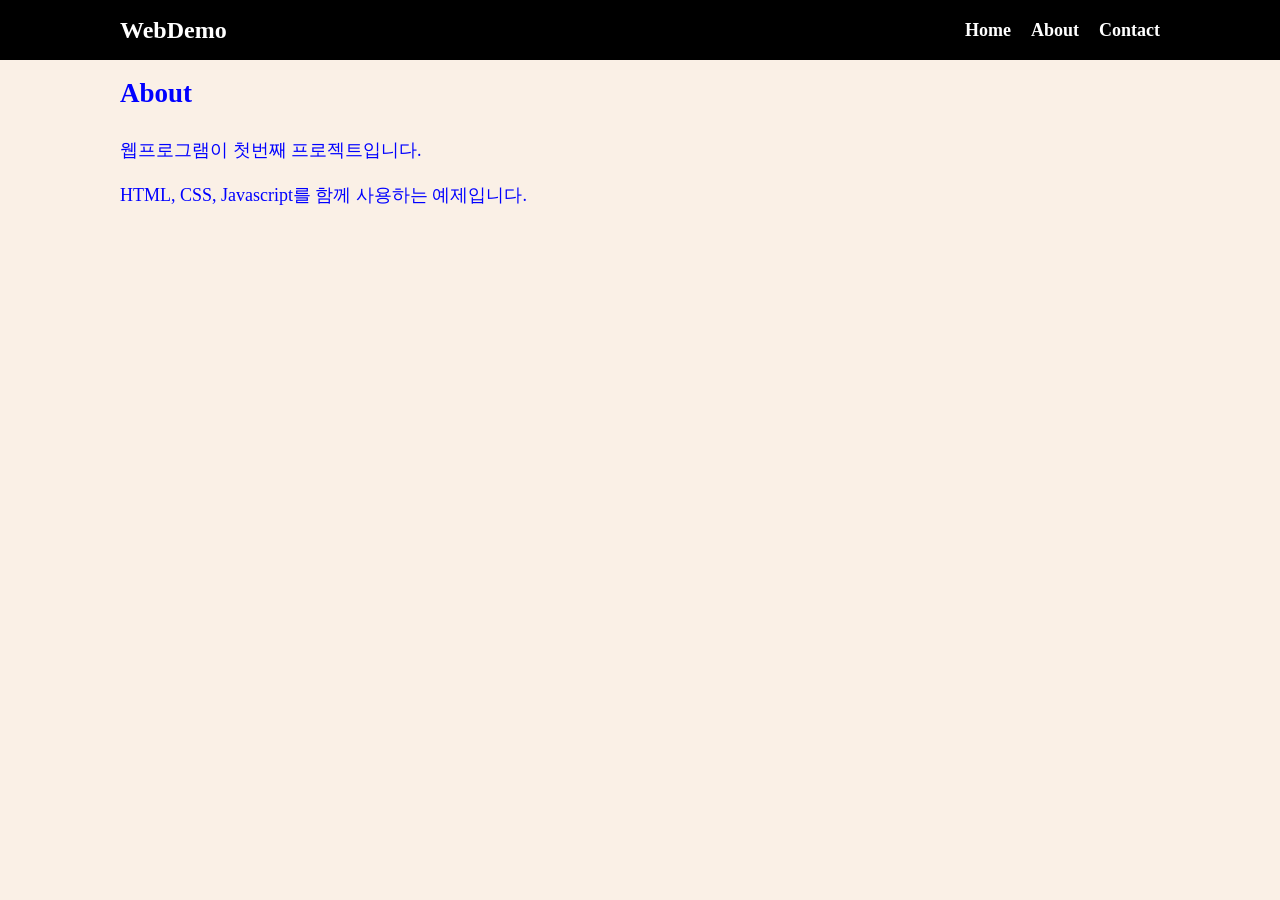
==== about.html @ 029f441d "v1.0" ====
<!doctype html>
<html lang="en">
  <head>
    <meta charset="UTF-8" />
    <meta name="viewport" content="width=device-width, initial-scale=1.0" />
    <title>HCJDemo</title>
    <link rel="stylesheet" href="style.css" />
  </head>
  <body>
    <!-- 메뉴 영역 -->
    <nav class="navbar">
      <div class="container">
        <div class="logo">WebDemo</div>
        <ul class="nav">
          <li>
            <a href="/">Home</a>
          </li>
          <li>
            <a href="about.html">About</a>
          </li>
          <li>
            <a href="contact.html">Contact</a>
          </li>
        </ul>
      </div>
    </nav>

    <!-- 메인 세션 -->
    <section class="main">
      <div class="container">
        <h1>About</h1>
        <p>웹프로그램이 첫번째 프로젝트입니다.</p>
        <p>HTML, CSS, Javascript를 함께 사용하는 예제입니다.</p>
      </div>
    </section>

    <script src="main.js"></script>
  </body>
</html>
---- style.css ----
* {
  box-sizing: border-box;
  margin: 0;
  padding: 0;
}

body {
  background-color: linen;
  line-height: 1.5;
  font-size: 18px;
}

ul {
  list-style-type: none;
}

.container {
  max-width: 1100px;
  margin: 0 auto;
  padding: 0 30px;
}

.main {
  color: blue;
  line-height: 2.5;
}

.navbar {
  background-color: black;
  color: white;
  height: 60px;
}

.navbar .container {
  display: flex;
  flex-direction: row;
  justify-content: space-between;
  align-items: center;
  height: 100%;
}

.navbar ul {
  display: flex;
  flex-direction: row;
}

.navbar ul li {
  margin-left: 20px;
}

.navbar a {
  color: white;
  text-decoration: none;
  font-size: 18px;
  font-weight: bold;
}

.navbar a:hover {
  border-bottom: 2px #aaa solid;
  color: #aaa;
}

.navbar .logo {
  font-size: x-large;
  font-weight: bolder;
}

button {
  padding: 5px 10px;
  margin: 5px;
  font-size: large;
  font-style: italic;
  background-color: lightgray;
  border-width: 1px;
  border-radius: 5px 10px;
}

button:hover {
  color: red;
  background-color: aquamarine;
}

.profile {
  display: flex;
  flex-direction: row;
  justify-content: space-around;
}
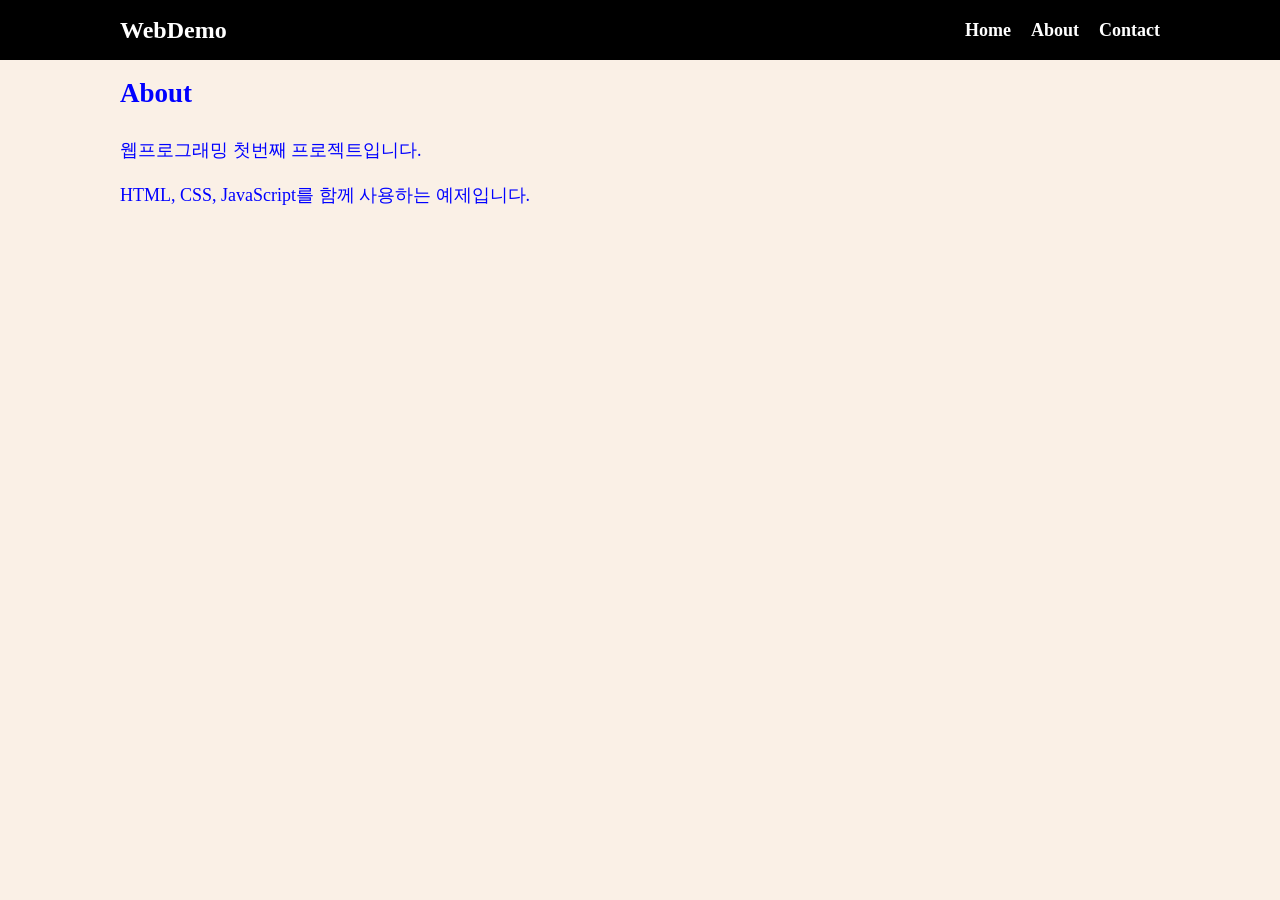
==== commit 01244834: "first commit" ====
--- a/about.html
+++ b/about.html
@@ -1,39 +1,42 @@
-<!doctype html>
+<!DOCTYPE html>
 <html lang="en">
-  <head>
-    <meta charset="UTF-8" />
-    <meta name="viewport" content="width=device-width, initial-scale=1.0" />
-    <title>HCJDemo</title>
-    <link rel="stylesheet" href="style.css" />
-  </head>
-  <body>
+
+<head>
+    <meta charset="UTF-8">
+    <meta name="viewport" content="width=device-width, initial-scale=1.0">
+    <link rel="stylesheet" href="style.css">
+    <title>Document</title>
+</head>
+
+<body>
     <!-- 메뉴 영역 -->
     <nav class="navbar">
-      <div class="container">
-        <div class="logo">WebDemo</div>
-        <ul class="nav">
-          <li>
-            <a href="/">Home</a>
-          </li>
-          <li>
-            <a href="about.html">About</a>
-          </li>
-          <li>
-            <a href="contact.html">Contact</a>
-          </li>
-        </ul>
-      </div>
+        <div class="container">
+            <div class="logo">WebDemo</div>
+            <ul class="nav">
+                <li>
+                    <a href="/">Home</a>
+                </li>
+                <li>
+                    <a href="about.html">About</a>
+                </li>
+                <li>
+                    <a href="contact.html">Contact</a>
+                </li>
+            </ul>
+        </div>
     </nav>
-
-    <!-- 메인 세션 -->
+    <!-- 메인 섹션-->
     <section class="main">
-      <div class="container">
-        <h1>About</h1>
-        <p>웹프로그램이 첫번째 프로젝트입니다.</p>
-        <p>HTML, CSS, Javascript를 함께 사용하는 예제입니다.</p>
-      </div>
+        <div class="container">
+            <h1>About</h1>
+            <p>웹프로그래밍 첫번째 프로젝트입니다.</p>
+            <p>HTML, CSS, JavaScript를 함께 사용하는 예제입니다. </p>
+        </div>
     </section>
 
     <script src="main.js"></script>
-  </body>
-</html>
+
+</body>
+
+</html>
--- a/style.css
+++ b/style.css
@@ -66,22 +66,22 @@
 }
 
 button {
-  padding: 5px 10px;
-  margin: 5px;
-  font-size: large;
-  font-style: italic;
-  background-color: lightgray;
-  border-width: 1px;
-  border-radius: 5px 10px;
+    padding: 5px 10px;
+    margin: 10px;
+    font-size: large;
+    font-style: italic;
+    background-color: lightgray;
+    border-width: 1px;
+    border-radius: 5px 10px;
 }
 
 button:hover {
-  color: red;
-  background-color: aquamarine;
+    color: red;
+    background-color: aquamarine;
 }
 
 .profile {
-  display: flex;
-  flex-direction: row;
-  justify-content: space-around;
-}
+    display: flex;
+    flex-direction: row;
+    justify-content: space-around;
+}
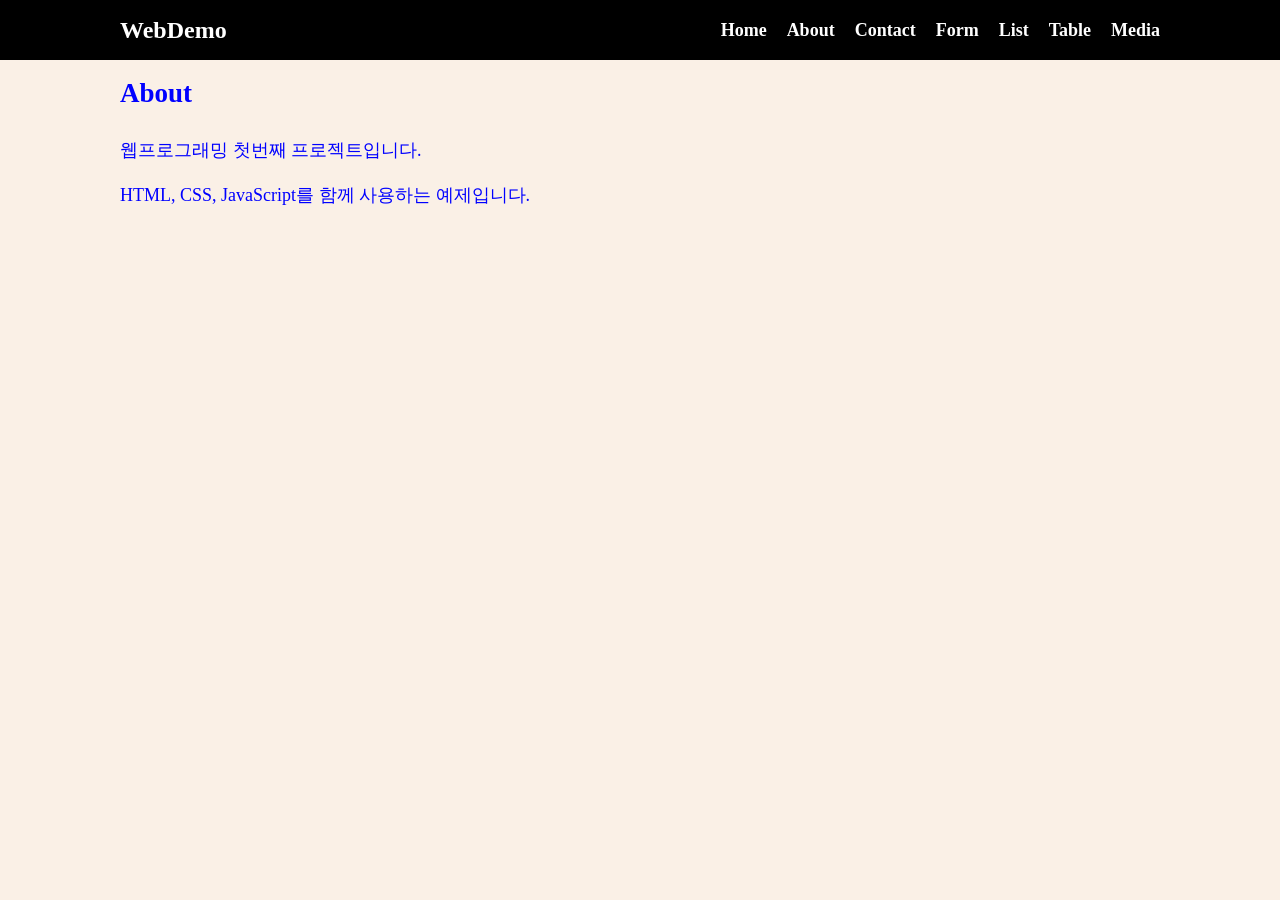
==== commit e82b6658: "옵션 추가" ====
--- a/about.html
+++ b/about.html
@@ -23,6 +23,18 @@
                 <li>
                     <a href="contact.html">Contact</a>
                 </li>
+                <li>
+                    <a href="form.html">Form</a>
+                </li>
+                <li>
+                    <a href="list.html">List</a>
+                </li>
+                <li>
+                    <a href="table.html">Table</a>
+                </li>
+                <li>
+                    <a href="media.html">Media</a>
+                </li>
             </ul>
         </div>
     </nav>
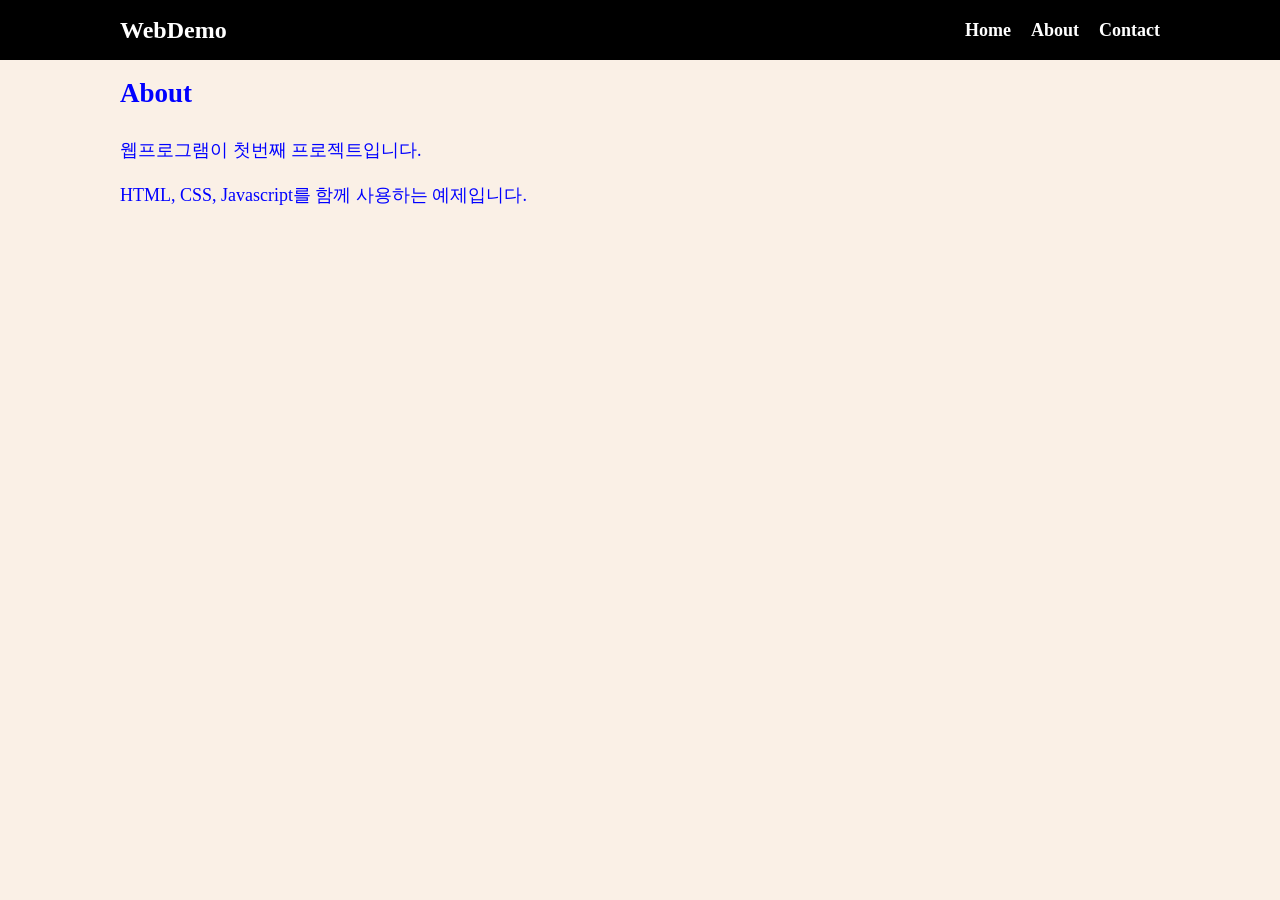
==== commit 4da84bd4: "fisrt" ====
--- a/about.html
+++ b/about.html
@@ -1,54 +1,39 @@
-<!DOCTYPE html>
+<!doctype html>
 <html lang="en">
-
-<head>
-    <meta charset="UTF-8">
-    <meta name="viewport" content="width=device-width, initial-scale=1.0">
-    <link rel="stylesheet" href="style.css">
-    <title>Document</title>
-</head>
-
-<body>
+  <head>
+    <meta charset="UTF-8" />
+    <meta name="viewport" content="width=device-width, initial-scale=1.0" />
+    <title>HCJDemo</title>
+    <link rel="stylesheet" href="style.css" />
+  </head>
+  <body>
     <!-- 메뉴 영역 -->
     <nav class="navbar">
-        <div class="container">
-            <div class="logo">WebDemo</div>
-            <ul class="nav">
-                <li>
-                    <a href="/">Home</a>
-                </li>
-                <li>
-                    <a href="about.html">About</a>
-                </li>
-                <li>
-                    <a href="contact.html">Contact</a>
-                </li>
-                <li>
-                    <a href="form.html">Form</a>
-                </li>
-                <li>
-                    <a href="list.html">List</a>
-                </li>
-                <li>
-                    <a href="table.html">Table</a>
-                </li>
-                <li>
-                    <a href="media.html">Media</a>
-                </li>
-            </ul>
-        </div>
+      <div class="container">
+        <div class="logo">WebDemo</div>
+        <ul class="nav">
+          <li>
+            <a href="index.html">Home</a>
+          </li>
+          <li>
+            <a href="about.html">About</a>
+          </li>
+          <li>
+            <a href="contact.html">Contact</a>
+          </li>
+        </ul>
+      </div>
     </nav>
-    <!-- 메인 섹션-->
+
+    <!-- 메인 세션 -->
     <section class="main">
-        <div class="container">
-            <h1>About</h1>
-            <p>웹프로그래밍 첫번째 프로젝트입니다.</p>
-            <p>HTML, CSS, JavaScript를 함께 사용하는 예제입니다. </p>
-        </div>
+      <div class="container">
+        <h1>About</h1>
+        <p>웹프로그램이 첫번째 프로젝트입니다.</p>
+        <p>HTML, CSS, Javascript를 함께 사용하는 예제입니다.</p>
+      </div>
     </section>
 
     <script src="main.js"></script>
-
-</body>
-
-</html>+  </body>
+</html>
--- a/style.css
+++ b/style.css
@@ -1,3 +1,4 @@
+/* 1. GLOBAL & BASE STYLES */
 * {
   box-sizing: border-box;
   margin: 0;
@@ -5,7 +6,7 @@
 }
 
 body {
-  background-color: linen;
+  background-color: linen; /* 기존 리넨 배경 유지 */
   line-height: 1.5;
   font-size: 18px;
 }
@@ -25,6 +26,7 @@
   line-height: 2.5;
 }
 
+/* 2. NAVIGATION BAR (기본 배너 원본 고정) */
 .navbar {
   background-color: black;
   color: white;
@@ -65,23 +67,76 @@
   font-weight: bolder;
 }
 
+/* 3. BUTTONS & COMPONENTS (기본 스타일 유지) */
 button {
-    padding: 5px 10px;
-    margin: 10px;
-    font-size: large;
-    font-style: italic;
-    background-color: lightgray;
-    border-width: 1px;
-    border-radius: 5px 10px;
+  padding: 5px 10px;
+  margin: 5px;
+  font-size: large;
+  font-style: italic;
+  background-color: lightgray;
+  border-width: 1px;
+  border-radius: 5px 10px;
 }
 
 button:hover {
-    color: red;
-    background-color: aquamarine;
+  color: red;
+  background-color: aquamarine;
 }
 
 .profile {
-    display: flex;
-    flex-direction: row;
-    justify-content: space-around;
+  display: flex;
+  flex-direction: row;
+  justify-content: space-around;
+}
+
+/* 4. CUSTOM TIMETABLE (이 부분만 독창적으로 새로 변경) */
+table {
+  border-collapse: separate;
+  table-layout: fixed;
+  border-spacing: 0;
+  width: 100%;
+  background-color: #ffffff;
+  border-radius: 12px;
+  overflow: hidden;
+  box-shadow: 0 4px 12px rgba(0, 0, 0, 0.08);
+  margin-top: 15px;
+}
+
+th, td {
+  border-bottom: 1px solid #e2e8f0;
+  border-right: 1px solid #e2e8f0;
+  padding: 12px;
+  text-align: center;
+  font-size: 15px;
+  vertical-align: middle; /* 💡 병합된 칸 내부 글자를 정중앙에 배치 */
+  height: 60px; /* 💡 중요: 1개 교시의 기본 높이를 60px로 고정 */
+}
+
+th:last-child, td:last-child {
+  border-right: none;
+}
+
+tr:last-child td {
+  border-bottom: none;
+}
+
+th {
+  background-color: #f1f5f9;
+  color: #475569;
+  font-weight: bold;
+}
+
+/* 5. TABLE CELL STATES (오류 수정 및 보완) */
+/* 과목명이 들어있는 실제 수업 칸만 선택하도록 클래스 분리 */
+td.subject {
+  background-color: #f0fdf4;
+  color: #166534;
+  font-weight: bold;
+  border-left: 3px solid #4ade80;
+}
+
+td:first-child {
+  background-color: #f8fafc;
+  color: #64748b;
+  font-weight: bold;
 }
